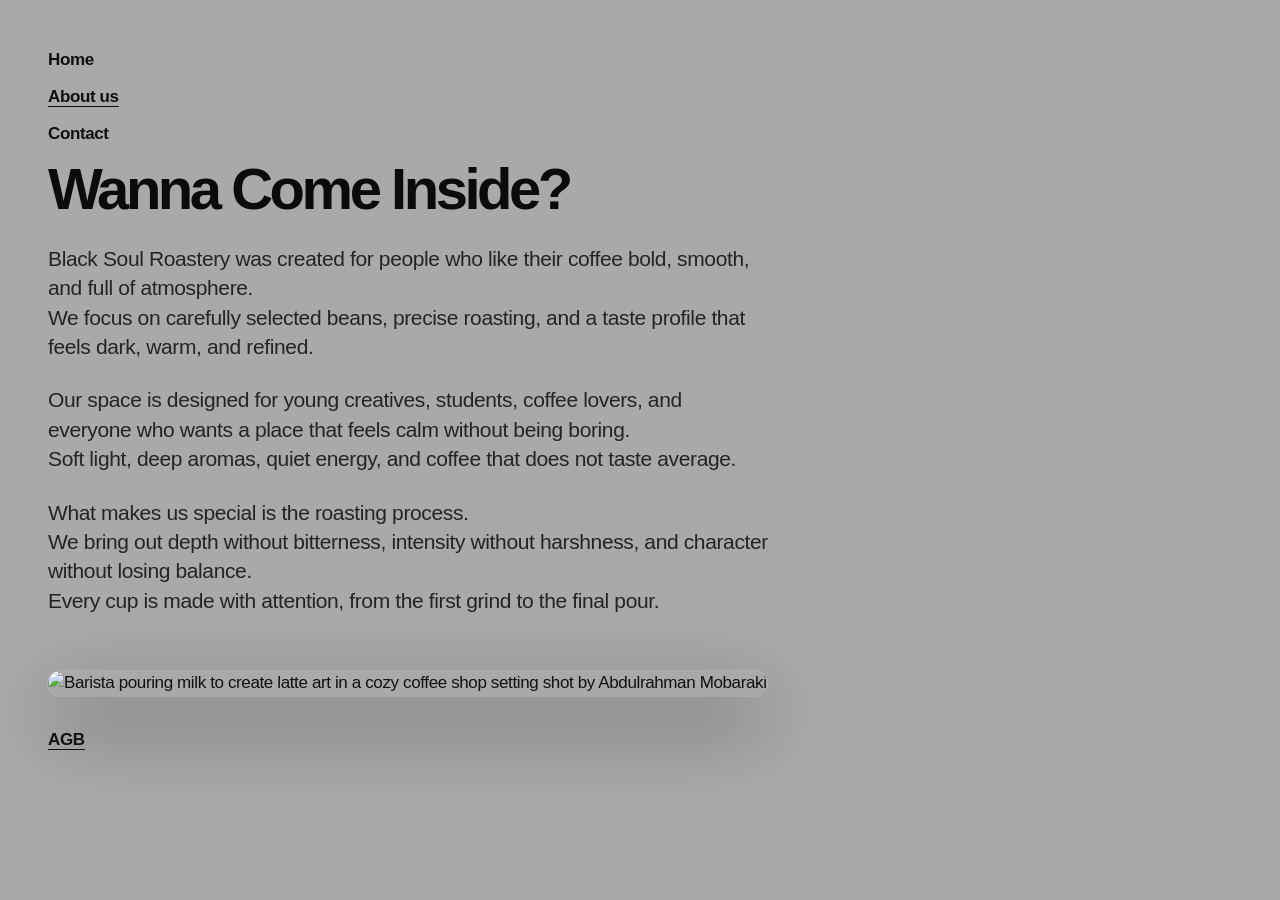
==== about.html @ 7d5b35a1 "Initial commit" ====
<!doctype html>
<html lang="en">
  <head>
    <meta charset="UTF-8" />
    <meta name="viewport" content="width=device-width, initial-scale=1.0" />
    <title>About | Black Soul Roastery</title>
    <link rel="stylesheet" href="styles.css" />
  </head>
  <body>
    <li><a href="index.html">Home</a></li>
    <li><a href="about.html" class="active">About us</a></li>
    <li><a href="contact.html">Contact</a></li>

    <h1>Wanna Come Inside?</h1>
    <div>
      <p>
        Black Soul Roastery was created for people who like their coffee bold, smooth, and full of atmosphere. <br />
        We focus on carefully selected beans, precise roasting, and a taste profile that feels dark, warm, and refined.
      </p>

      <p>
        Our space is designed for young creatives, students, coffee lovers, and everyone who wants a place that feels
        calm without being boring. <br />
        Soft light, deep aromas, quiet energy, and coffee that does not taste average.
      </p>

      <p>
        What makes us special is the roasting process. <br />
        We bring out depth without bitterness, intensity without harshness, and character without losing balance. <br />
        Every cup is made with attention, from the first grind to the final pour.
      </p>
    </div>

    <div>
      <img
        src="https://images.pexels.com/photos/13240966/pexels-photo-13240966.jpeg"
        alt="Barista pouring milk to create latte art in a cozy coffee shop setting shot by Abdulrahman Mobaraki"
        width="450"
      />
    </div>

    <li><a href="agb.html" class="active">AGB</a></li>
  </body>
</html>
---- styles.css ----
body {
  margin: 0;
  padding: 48px;
  background-color: darkgrey;
  color: #111111;
  font-family: -apple-system, BlinkMacSystemFont, "SF Pro Text", "Helvetica Neue", Arial, sans-serif;
  font-size: 17px;
  line-height: 1.47;
  letter-spacing: -0.022em;
}

/* General spacing */
h1,
h2,
p {
  margin-top: 0;
}

/* Main headline */
h1 {
  max-width: 800px;
  margin-bottom: 24px;
  color: #0b0b0b;
  font-size: 58px;
  line-height: 1.05;
  font-weight: 700;
  letter-spacing: -0.06em;
}

/* Section headlines */
h2 {
  margin-top: 72px;
  margin-bottom: 18px;
  color: #151515;
  font-size: 34px;
  line-height: 1.12;
  font-weight: 650;
  letter-spacing: -0.045em;
}

/* Paragraphs */
p {
  max-width: 720px;
  margin-bottom: 24px;
  color: #242424;
  font-size: 21px;
  line-height: 1.4;
  font-weight: 400;
}

/* Links / navigation */
a {
  color: #111111;
  font-size: 17px;
  font-weight: 600;
  text-decoration: none;
  border-bottom: 1px solid transparent;
}

a:hover {
  color: #5a3518;
  border-bottom: 1px solid #5a3518;
}

/* Your current navigation uses li directly */
li {
  list-style: none;
  margin-bottom: 12px;
}

/* Images */
img {
  max-width: 100%;
  height: auto;
  margin-top: 32px;
  margin-bottom: 32px;
  border-radius: 30px;
  box-shadow:
    0 28px 80px rgba(0, 0, 0, 0.45),
    0 0 0 1px rgba(255, 255, 255, 0.18);
}

/* Gives images a more editorial / premium look */
div:has(img) {
  max-width: 760px;
}

/* Forms */
form {
  max-width: 540px;
  margin-top: 32px;
}

fieldset {
  border: 1px solid rgba(17, 17, 17, 0.35);
  border-radius: 26px;
  padding: 30px;
  background-color: rgba(255, 255, 255, 0.18);
  box-shadow: 0 24px 70px rgba(0, 0, 0, 0.16);
  backdrop-filter: blur(12px);
}

legend {
  padding: 0 8px;
  color: #111111;
  font-size: 21px;
  font-weight: 650;
}

label {
  display: block;
  margin-top: 18px;
  margin-bottom: 8px;
  color: #222222;
  font-size: 15px;
  font-weight: 500;
}

input,
textarea {
  box-sizing: border-box;
  width: 100%;
  padding: 14px 16px;
  border: 1px solid rgba(17, 17, 17, 0.28);
  border-radius: 14px;
  background-color: rgba(245, 245, 245, 0.75);
  color: #111111;
  font-family: inherit;
  font-size: 17px;
  outline: none;
}

input:focus,
textarea:focus {
  border-color: #5a3518;
  box-shadow: 0 0 0 4px rgba(90, 53, 24, 0.16);
}

textarea {
  min-height: 130px;
  resize: vertical;
}

button {
  margin-top: 24px;
  padding: 12px 24px;
  border: none;
  border-radius: 999px;
  background-color: #111111;
  color: #f5f5f7;
  font-family: inherit;
  font-size: 17px;
  font-weight: 650;
  cursor: pointer;
}

button:hover {
  background-color: #5a3518;
}

/* Footer */
footer {
  margin-top: 90px;
  color: #3a3a3a;
  font-size: 13px;
}

a.active {
  border-bottom: 1px solid #111111;
}

/* Mobile */
@media (max-width: 768px) {
  body {
    padding: 28px;
  }

  h1 {
    font-size: 42px;
    line-height: 1.08;
  }

  h2 {
    margin-top: 56px;
    font-size: 28px;
  }

  p {
    font-size: 19px;
  }

  fieldset {
    padding: 22px;
  }
}
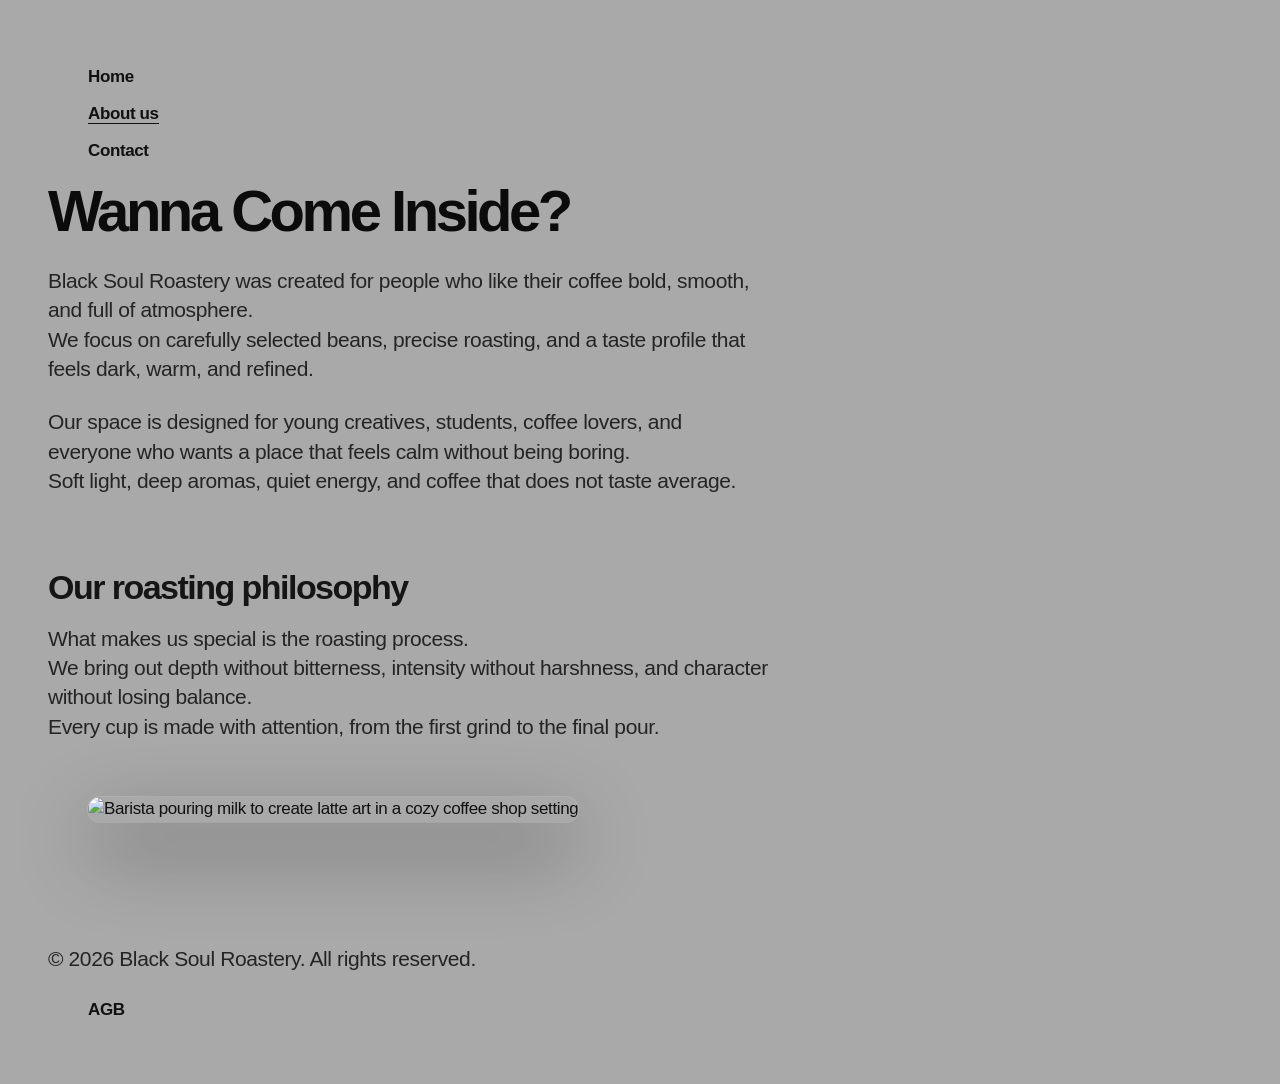
==== commit 3dc3a8e5: "updated version" ====
--- a/about.html
+++ b/about.html
@@ -6,39 +6,63 @@
     <title>About | Black Soul Roastery</title>
     <link rel="stylesheet" href="styles.css" />
   </head>
+
   <body>
-    <li><a href="index.html">Home</a></li>
-    <li><a href="about.html" class="active">About us</a></li>
-    <li><a href="contact.html">Contact</a></li>
+    <header>
+      <nav>
+        <ul>
+          <li><a href="index.html">Home</a></li>
+          <li><a href="about.html" class="active">About us</a></li>
+          <li><a href="contact.html">Contact</a></li>
+        </ul>
+      </nav>
+    </header>
 
-    <h1>Wanna Come Inside?</h1>
-    <div>
-      <p>
-        Black Soul Roastery was created for people who like their coffee bold, smooth, and full of atmosphere. <br />
-        We focus on carefully selected beans, precise roasting, and a taste profile that feels dark, warm, and refined.
-      </p>
+    <main>
+      <section>
+        <h1>Wanna Come Inside?</h1>
 
-      <p>
-        Our space is designed for young creatives, students, coffee lovers, and everyone who wants a place that feels
-        calm without being boring. <br />
-        Soft light, deep aromas, quiet energy, and coffee that does not taste average.
-      </p>
+        <p>
+          Black Soul Roastery was created for people who like their coffee bold, smooth, and full of atmosphere. <br />
+          We focus on carefully selected beans, precise roasting, and a taste profile that feels dark, warm, and
+          refined.
+        </p>
 
-      <p>
-        What makes us special is the roasting process. <br />
-        We bring out depth without bitterness, intensity without harshness, and character without losing balance. <br />
-        Every cup is made with attention, from the first grind to the final pour.
-      </p>
-    </div>
+        <p>
+          Our space is designed for young creatives, students, coffee lovers, and everyone who wants a place that feels
+          calm without being boring. <br />
+          Soft light, deep aromas, quiet energy, and coffee that does not taste average.
+        </p>
+      </section>
 
-    <div>
-      <img
-        src="https://images.pexels.com/photos/13240966/pexels-photo-13240966.jpeg"
-        alt="Barista pouring milk to create latte art in a cozy coffee shop setting shot by Abdulrahman Mobaraki"
-        width="450"
-      />
-    </div>
+      <section>
+        <h2>Our roasting philosophy</h2>
 
-    <li><a href="agb.html" class="active">AGB</a></li>
+        <p>
+          What makes us special is the roasting process. <br />
+          We bring out depth without bitterness, intensity without harshness, and character without losing balance.
+          <br />
+          Every cup is made with attention, from the first grind to the final pour.
+        </p>
+
+        <figure>
+          <img
+            src="https://images.pexels.com/photos/13240966/pexels-photo-13240966.jpeg"
+            alt="Barista pouring milk to create latte art in a cozy coffee shop setting"
+            width="450"
+          />
+        </figure>
+      </section>
+    </main>
+
+    <footer>
+      <p>&copy; 2026 Black Soul Roastery. All rights reserved.</p>
+
+      <nav>
+        <ul>
+          <li><a href="agb.html">AGB</a></li>
+        </ul>
+      </nav>
+    </footer>
   </body>
 </html>
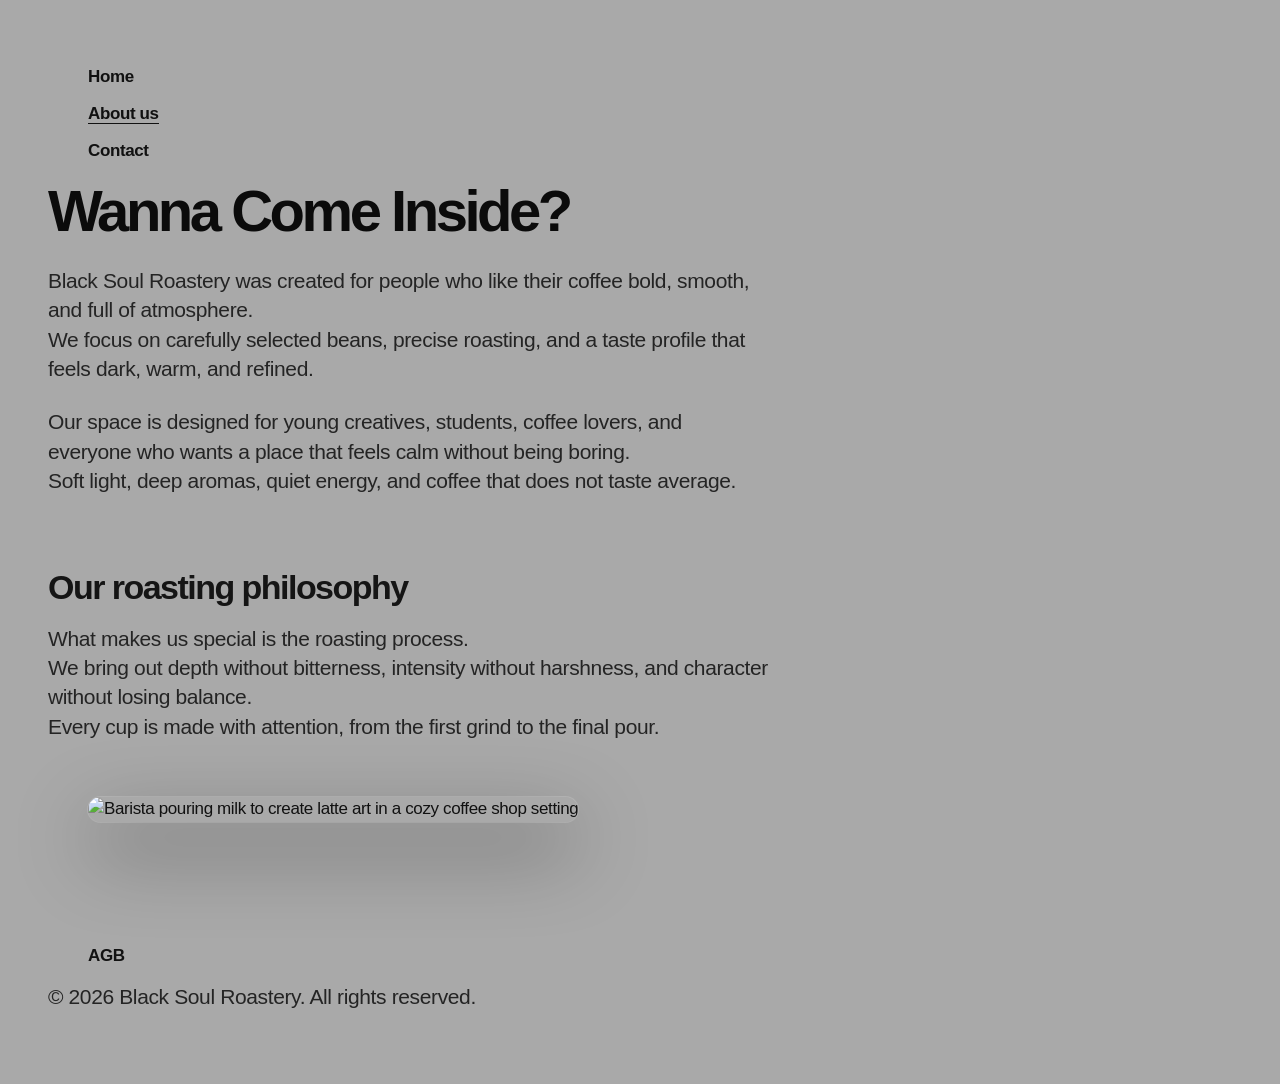
==== commit 9669b8e6: "updated AGB" ====
--- a/about.html
+++ b/about.html
@@ -56,13 +56,13 @@
     </main>
 
     <footer>
-      <p>&copy; 2026 Black Soul Roastery. All rights reserved.</p>
-
       <nav>
         <ul>
           <li><a href="agb.html">AGB</a></li>
         </ul>
       </nav>
+
+      <p>&copy; 2026 Black Soul Roastery. All rights reserved.</p>
     </footer>
   </body>
 </html>
--- a/styles.css
+++ b/styles.css
@@ -165,6 +165,10 @@
   font-size: 13px;
 }
 
+footer a {
+  text-decoration: none;
+}
+
 a.active {
   border-bottom: 1px solid #111111;
 }
